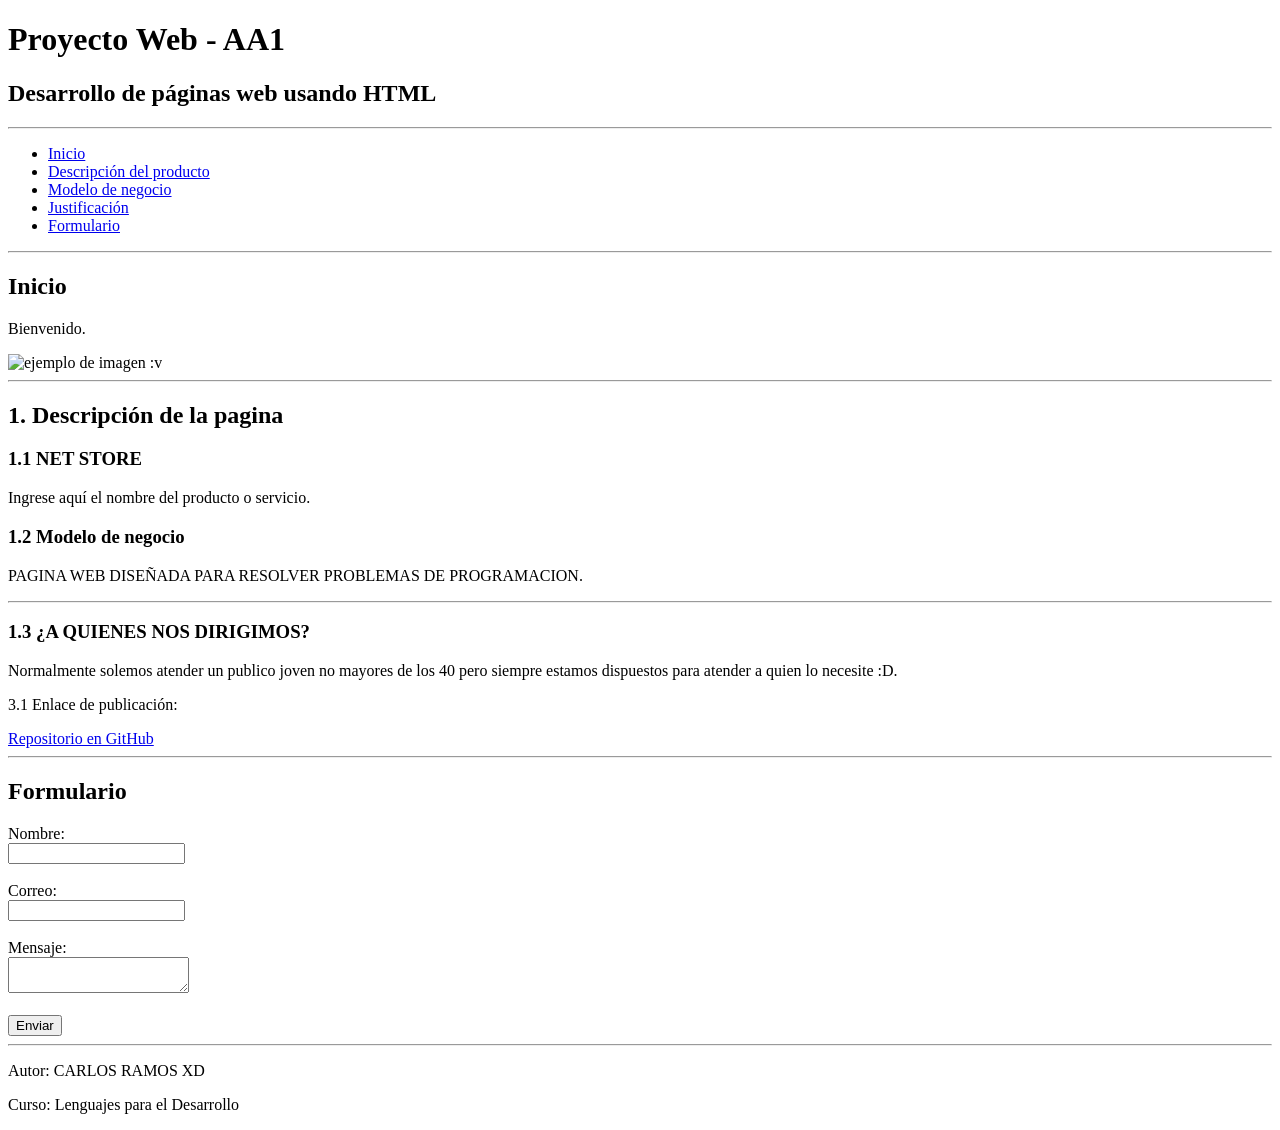
==== proyecto nuevo/index.html @ 878dddfd "Add files via upload" ====
<!DOCTYPE html>
<html lang="es">
<head>
    <meta charset="UTF-8">
    <title>AA1 - MI PAGINA WEB</title>
</head>
<body>

    <!-- ENCABEZADO -->
    <header>
        <h1>Proyecto Web - AA1</h1>
        <h2>Desarrollo de páginas web usando HTML</h2>
    </header>

    <hr>

    <!-- MENÚ DE NAVEGACIÓN (Pestañas) -->
    <nav>
        <ul>
            <li><a href="#inicio">Inicio</a></li>
            <li><a href="#descripcion">Descripción del producto</a></li>
            <li><a href="#modelo">Modelo de negocio</a></li>
            <li><a href="#justificacion">Justificación</a></li>
            <li><a href="#formulario">Formulario</a></li>
        </ul>
    </nav>

    <hr>

    <!-- CUERPO DE LA PÁGINA -->

    <!-- INICIO -->

    <section id="inicio">
        <h2>Inicio</h2>
      
        <p>Bienvenido.</p>
        <img src="https://i.blogs.es/8e311d/dragon-ball/1200_900.jpeg" alt="ejemplo de imagen :v" width="300">
    </section>

    <hr>

    <!-- DESCRIPCIÓN DEL PRODUCTO -->
    <section id="descripcion">
        <h2>1. Descripción de la pagina</h2>

        <h3>1.1 NET STORE</h3>
        <p>Ingrese aquí el nombre del producto o servicio.</p>

        <h3>1.2 Modelo de negocio</h3>
        <p>PAGINA WEB DISEÑADA PARA RESOLVER PROBLEMAS DE PROGRAMACION.</p>
    </section>

    <hr>

    <!-- JUSTIFICACIÓN -->
    <section id="justificacion">
        <h3>1.3 ¿A QUIENES NOS DIRIGIMOS? </h3>
        <p>Normalmente solemos atender un publico joven no mayores de los 40 pero siempre estamos dispuestos para atender a quien lo necesite :D.</p>

        <p>3.1 Enlace de publicación:</p>
        <a href="https://github.com/">Repositorio en GitHub</a>
    </section>

    <hr>

    <!-- FORMULARIO -->
    <section id="formulario">
        <h2>Formulario</h2>

        <form>
            <label>Nombre:</label><br>
            <input type="text" name="nombre"><br><br>

            <label>Correo:</label><br>
            <input type="email" name="correo"><br><br>

            <label>Mensaje:</label><br>
            <textarea name="mensaje"></textarea><br><br>

            <input type="submit" value="Enviar">
        </form>
    </section>

    <hr>

    <!-- PIE DE PÁGINA -->
    <footer>
        <p>Autor: CARLOS RAMOS XD</p>
        <p>Curso: Lenguajes para el Desarrollo</p>
    </footer>

</body>
</html>
        </div>
    </footer>
</body>

</html>










   </table>

</html>
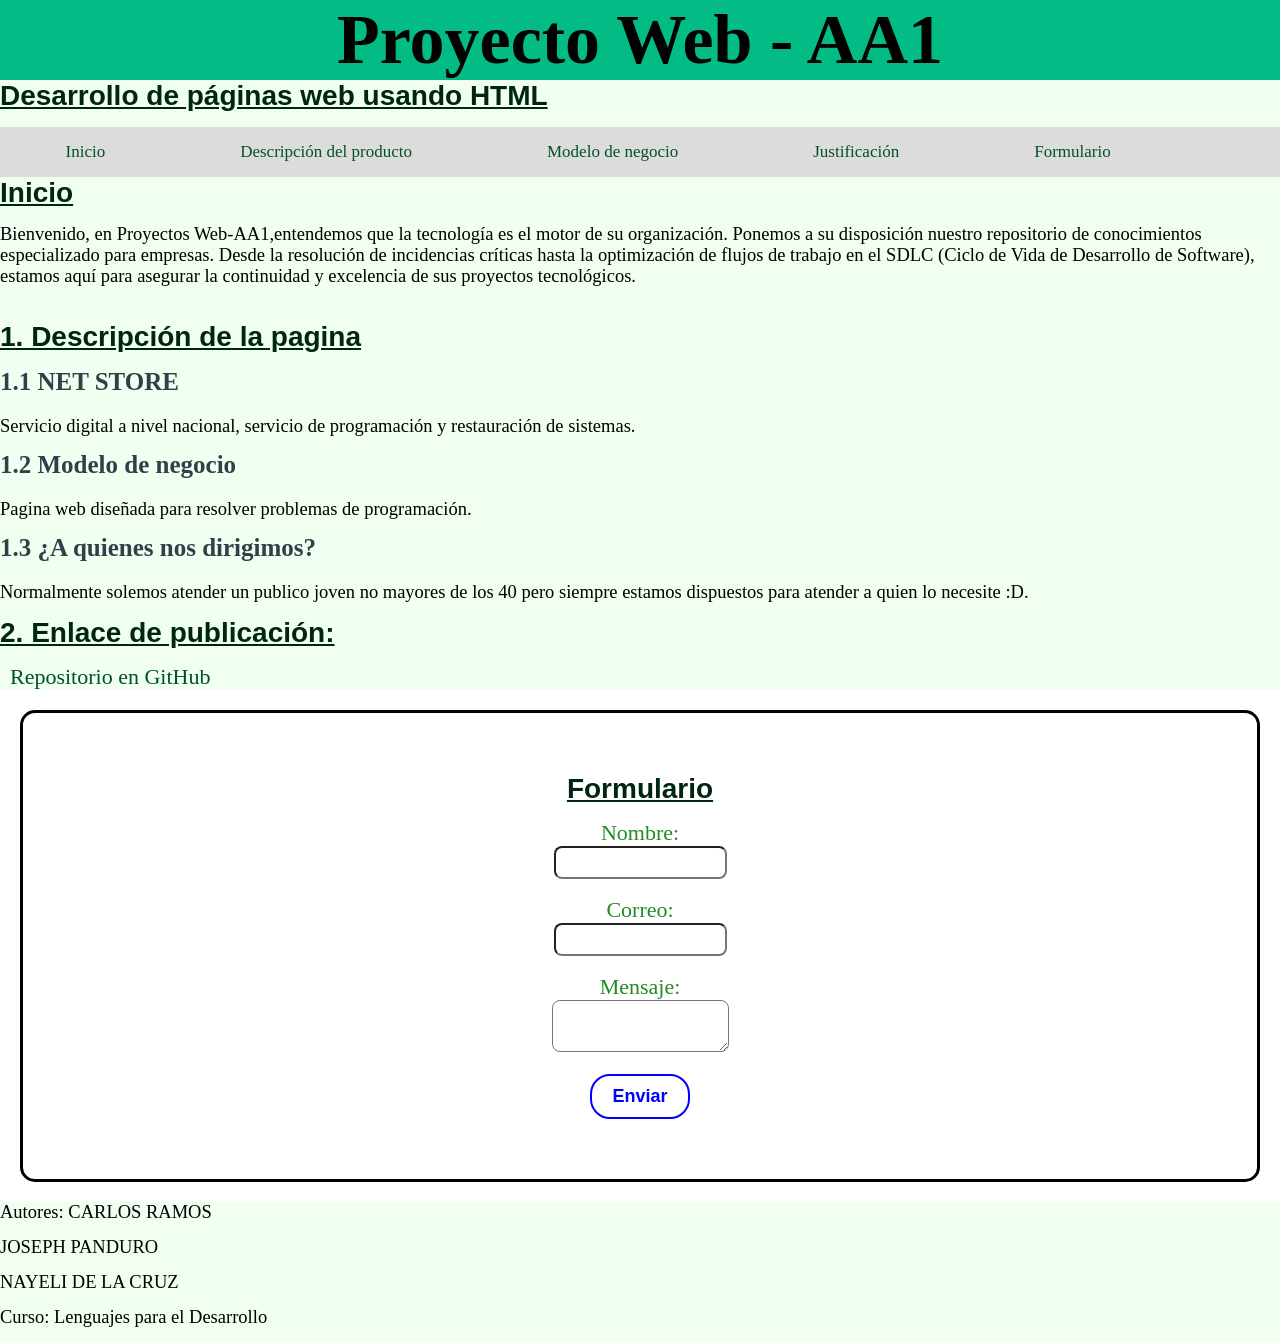
==== commit 7189d71c: "Add files via upload" ====
--- a/proyecto nuevo/index.html
+++ b/proyecto nuevo/index.html
@@ -3,16 +3,16 @@
 <head>
     <meta charset="UTF-8">
     <title>AA1 - MI PAGINA WEB</title>
+    <link rel="stylesheet" href= "index.css">
 </head>
 <body>
 
     <!-- ENCABEZADO -->
     <header>
         <h1>Proyecto Web - AA1</h1>
-        <h2>Desarrollo de páginas web usando HTML</h2>
+        <h2 class="color">Desarrollo de páginas web usando HTML</h2>
     </header>
 
-    <hr>
 
     <!-- MENÚ DE NAVEGACIÓN (Pestañas) -->
     <nav>
@@ -25,44 +25,34 @@
         </ul>
     </nav>
 
-    <hr>
-
     <!-- CUERPO DE LA PÁGINA -->
 
     <!-- INICIO -->
 
     <section id="inicio">
-        <h2>Inicio</h2>
+        <h2 class="color">Inicio</h2>
       
-        <p>Bienvenido.</p>
-        <img src="https://i.blogs.es/8e311d/dragon-ball/1200_900.jpeg" alt="ejemplo de imagen :v" width="300">
+        <p>Bienvenido, en Proyectos Web-AA1,entendemos que la tecnología es el motor de su organización. Ponemos a su disposición nuestro repositorio de conocimientos especializado para empresas. Desde la resolución de incidencias críticas hasta la optimización de flujos de trabajo en el SDLC (Ciclo de Vida de Desarrollo de Software), estamos aquí para asegurar la continuidad y excelencia de sus proyectos tecnológicos.</p>
     </section>
 
-    <hr>
-
     <!-- DESCRIPCIÓN DEL PRODUCTO -->
-    <section id="descripcion">
+    <section class="color" id="descripcion">
         <h2>1. Descripción de la pagina</h2>
 
         <h3>1.1 NET STORE</h3>
-        <p>Ingrese aquí el nombre del producto o servicio.</p>
-
+        <p>Servicio digital a nivel nacional, servicio de programación y restauración de sistemas.</p>
         <h3>1.2 Modelo de negocio</h3>
-        <p>PAGINA WEB DISEÑADA PARA RESOLVER PROBLEMAS DE PROGRAMACION.</p>
+        <p>Pagina web diseñada para resolver problemas de programación.</p>
     </section>
 
-    <hr>
-
     <!-- JUSTIFICACIÓN -->
-    <section id="justificacion">
-        <h3>1.3 ¿A QUIENES NOS DIRIGIMOS? </h3>
+    <section class="color" id="justificacion">
+        <h3>1.3 ¿A quienes nos dirigimos? </h3>
         <p>Normalmente solemos atender un publico joven no mayores de los 40 pero siempre estamos dispuestos para atender a quien lo necesite :D.</p>
 
-        <p>3.1 Enlace de publicación:</p>
-        <a href="https://github.com/">Repositorio en GitHub</a>
+        <h2>2. Enlace de publicación:</h2>
+        <a id="Repositorio" href="https://github.com/Carlos520-66/proyecto1-grupo3" target="_blank" rel="noopener noreferrer">Repositorio en GitHub</a>
     </section>
-
-    <hr>
 
     <!-- FORMULARIO -->
     <section id="formulario">
@@ -78,35 +68,19 @@
             <label>Mensaje:</label><br>
             <textarea name="mensaje"></textarea><br><br>
 
-            <input type="submit" value="Enviar">
+            <input type="submit" value="Enviar" id="boton">
         </form>
     </section>
 
-    <hr>
-
     <!-- PIE DE PÁGINA -->
-    <footer>
-        <p>Autor: CARLOS RAMOS XD</p>
+    <footer class="color">
+        <p>Autores: CARLOS RAMOS</p>
+        <p>JOSEPH PANDURO</p>
+        <P>NAYELI DE LA CRUZ</P>
         <p>Curso: Lenguajes para el Desarrollo</p>
+        
     </footer>
 
 </body>
 </html>
-        </div>
-    </footer>
-</body>
 
-</html>
-
-
-
-
-
-
-
-
-
-
-   </table>
-
-</html>
--- a/proyecto nuevo/index.css
+++ b/proyecto nuevo/index.css
@@ -0,0 +1,114 @@
+*{ 
+    padding: 0;
+    margin: 0;
+    /*background-color: #B2EBF2;*/
+}
+
+h1{
+font-style: normal italic oblique;
+font-size: 70px;
+background-color: #03BB85;
+text-align: center;
+}
+
+h2{
+    font-family:'Lucida Sans', 'Lucida Sans Regular', 'Lucida Grande', 'Lucida Sans Unicode', Geneva, Verdana, sans-serif;
+    text-decoration: underline;
+    font-size: 28px;
+    padding-bottom: 15px;
+    font-weight: bold;
+    color: #002612;
+}
+
+.color{
+    background-color: honeydew;
+}
+
+#inicio{
+    padding-bottom: 20px;
+    background-color: honeydew;
+    
+}
+
+#formulario{
+    background-image:url("https://p4.wallpaperbetter.com/wallpaper/388/595/585/minimalistic-landscape-mountains-forest-bird-wallpaper-preview.jpg");
+    padding: 60px 20px; 
+    text-align: center;
+    border-radius: 15px;
+    margin: 20px;
+    border: 3px solid black;
+    background-size: cover;
+    background-position: center;
+    background-repeat: no-repeat;
+
+}
+
+input{
+    background-color: white;
+    border-radius: 8px;
+    padding-bottom: 14px;
+}
+
+textarea{
+    background-color: white;
+    padding-bottom: 20px;
+    border-radius: 8px;
+}
+
+#boton{
+    border: 2px solid blue;
+    padding: 10px 20px;
+    border-radius: 20px;
+    color: blue;
+    font-size: 18px;
+    font-weight: bold;      
+    cursor: pointer;           
+    transition: box-shadow 0.3s ease, background-color 0.3s ease;
+}
+
+label{
+    font-size: 22px;
+    color: forestgreen;
+}
+
+a{
+    text-decoration:none;
+    color:#005227;
+    padding: 10px;
+    border-radius: 10px;
+    font-size: 17px;
+ }
+ul li{
+    display: inline-block;
+    margin: 15px 55.5px;
+    transition: box-shadow 0.3s ease, background-color 0.3s ease; 
+    
+}
+
+nav{
+    background-color: gainsboro;
+}
+
+p{
+    font-size: 18.5px;
+    padding-bottom: 14px;
+    font-family: 'Times New Roman', Times, serif;
+}
+
+h3{
+    font-size: 25px;
+    padding-bottom: 20px;
+    color: #343E49;
+}
+
+#Repositorio{
+    font-size: 22px;
+}
+
+/*#justificacion{ 
+    background-color: honeydew;
+
+}*/
+        
+
+    
